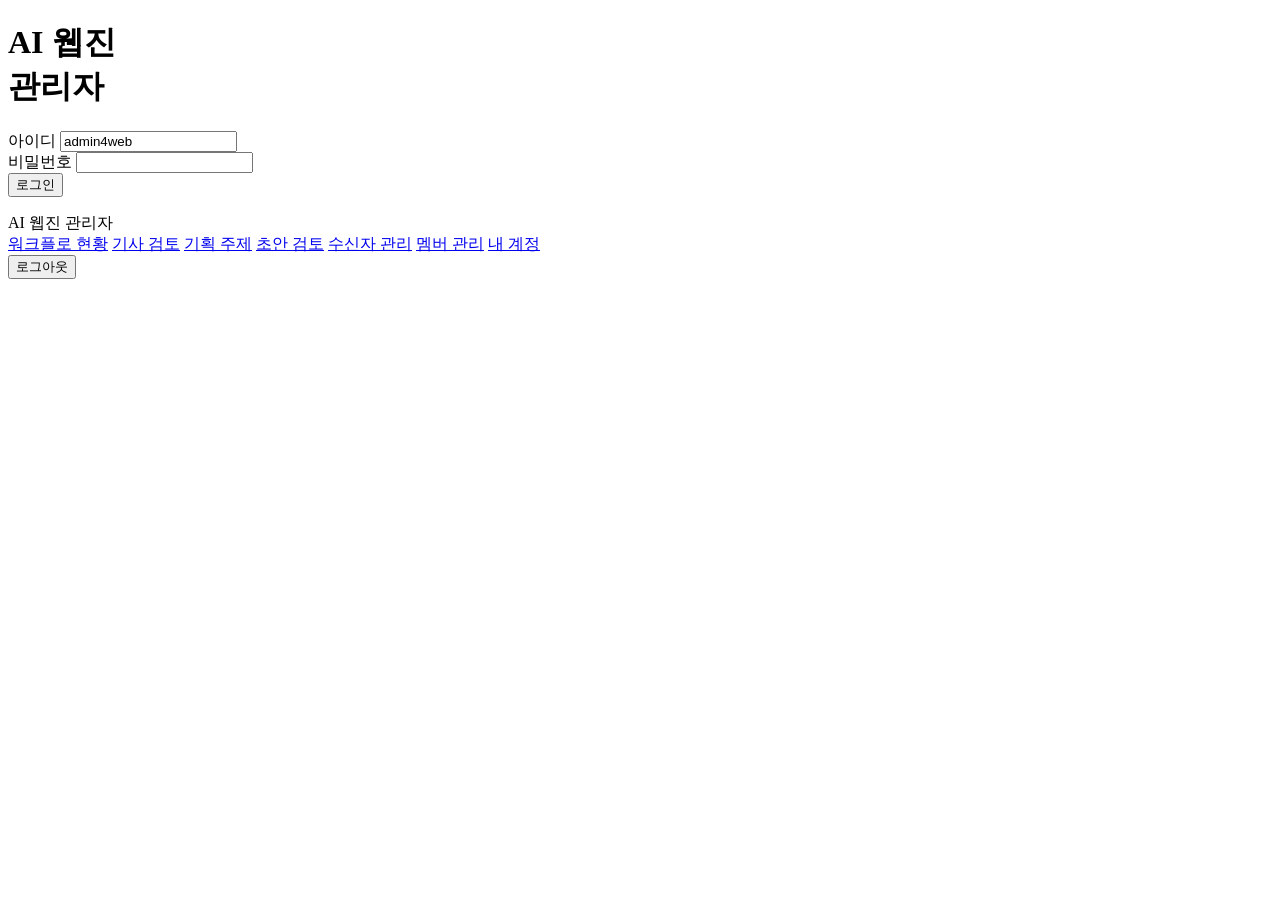
==== admin/static/index.html @ 7f323f0c "[DEC-005] Phase 5: 관리자 페이지 구현 (FastAPI + Vanilla JS SPA) - admin/server.py: FastAPI 서버, /api 라우팅, SP" ====
<!DOCTYPE html>
<html lang="ko">
<head>
  <meta charset="UTF-8">
  <meta name="viewport" content="width=device-width, initial-scale=1.0">
  <title>AI 웹진 관리자</title>
  <link rel="stylesheet" href="/static/css/admin.css">
</head>
<body>
  <div id="app">
    <!-- 로그인 화면 -->
    <div id="login-screen" class="login-screen">
      <div class="login-card">
        <h1 class="login-title">AI 웹진<br>관리자</h1>
        <form id="login-form">
          <div class="form-group">
            <label>아이디</label>
            <input type="text" id="username" value="admin4web" autocomplete="username">
          </div>
          <div class="form-group">
            <label>비밀번호</label>
            <input type="password" id="password" autocomplete="current-password">
          </div>
          <button type="submit" class="btn btn-primary btn-full">로그인</button>
          <p id="login-error" class="error-msg hidden"></p>
        </form>
      </div>
    </div>

    <!-- 메인 앱 (로그인 후) -->
    <div id="main-app" class="hidden">
      <aside class="sidebar">
        <div class="sidebar-header">
          <span class="sidebar-logo">AI 웹진</span>
          <span class="sidebar-sub">관리자</span>
        </div>
        <nav class="sidebar-nav">
          <a class="nav-item active" data-tab="workflow" href="#">워크플로 현황</a>
          <a class="nav-item" data-tab="articles" href="#">기사 검토</a>
          <a class="nav-item" data-tab="topics" href="#">기획 주제</a>
          <a class="nav-item" data-tab="draft" href="#">초안 검토</a>
          <a class="nav-item" data-tab="recipients" href="#">수신자 관리</a>
          <a class="nav-item" data-tab="members" href="#">멤버 관리</a>
          <a class="nav-item" data-tab="account" href="#">내 계정</a>
        </nav>
        <button id="logout-btn" class="btn btn-outline btn-sm sidebar-logout">로그아웃</button>
      </aside>

      <main class="main-content">
        <div id="tab-workflow"  class="tab-panel active"></div>
        <div id="tab-articles"  class="tab-panel hidden"></div>
        <div id="tab-topics"    class="tab-panel hidden"></div>
        <div id="tab-draft"     class="tab-panel hidden"></div>
        <div id="tab-recipients"class="tab-panel hidden"></div>
        <div id="tab-members"   class="tab-panel hidden"></div>
        <div id="tab-account"   class="tab-panel hidden"></div>
      </main>
    </div>
  </div>

  <div id="toast" class="toast hidden"></div>

  <script src="/static/js/api.js"></script>
  <script src="/static/js/workflow.js"></script>
  <script src="/static/js/articles.js"></script>
  <script src="/static/js/topics.js"></script>
  <script src="/static/js/draft.js"></script>
  <script src="/static/js/recipients.js"></script>
  <script src="/static/js/members.js"></script>
  <script src="/static/js/account.js"></script>
  <script src="/static/js/app.js"></script>
</body>
</html>
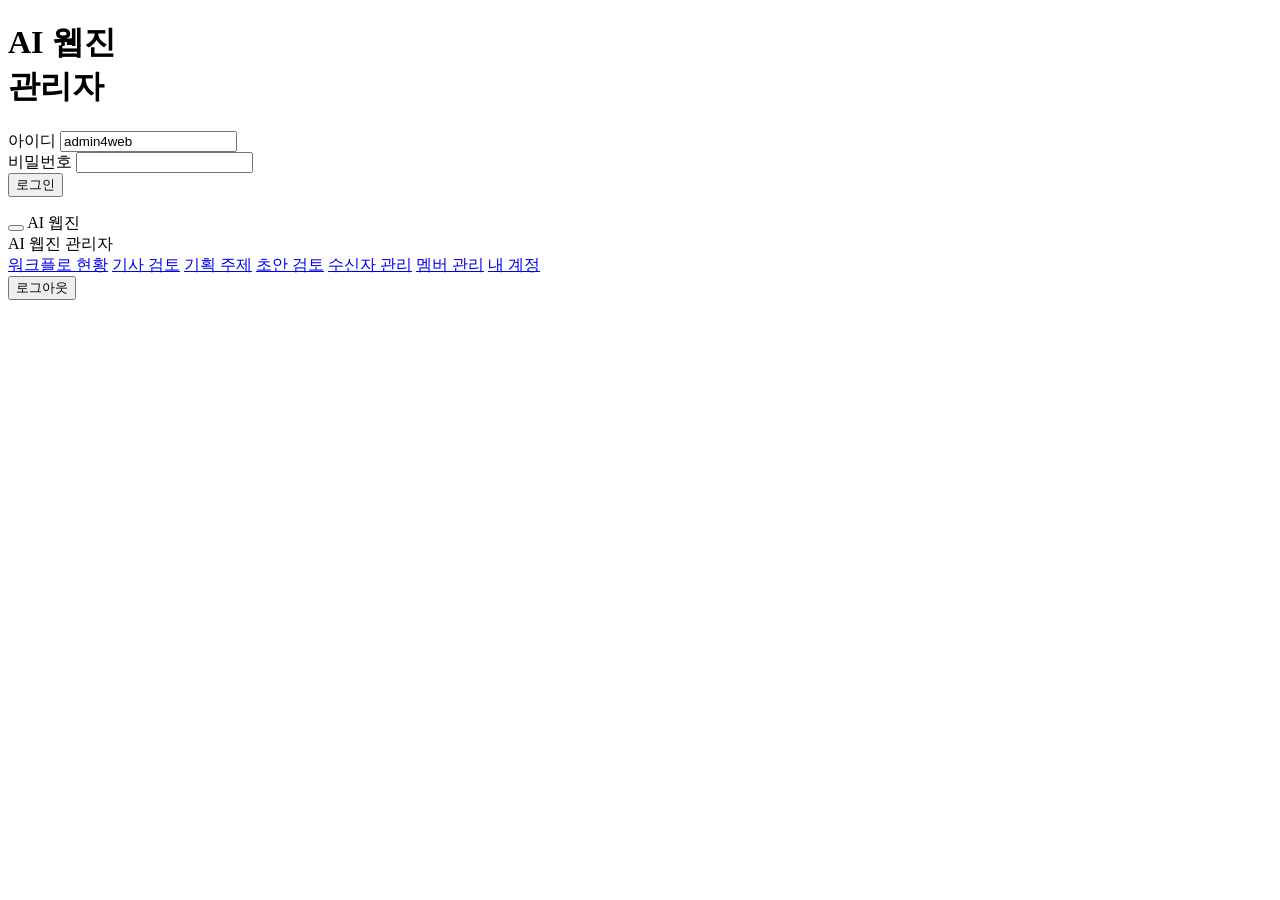
==== commit b7a25a6d: "관리자 페이지 반응형 변환 (모바일 햄버거 메뉴, 태블릿 대응)" ====
--- a/admin/static/index.html
+++ b/admin/static/index.html
@@ -29,6 +29,15 @@
 
     <!-- 메인 앱 (로그인 후) -->
     <div id="main-app" class="hidden">
+      <!-- 모바일 헤더 -->
+      <div id="mobile-header">
+        <button id="hamburger-btn" aria-label="메뉴">
+          <span></span><span></span><span></span>
+        </button>
+        <span id="mobile-logo">AI 웹진</span>
+      </div>
+      <div id="sidebar-overlay"></div>
+
       <aside class="sidebar">
         <div class="sidebar-header">
           <span class="sidebar-logo">AI 웹진</span>
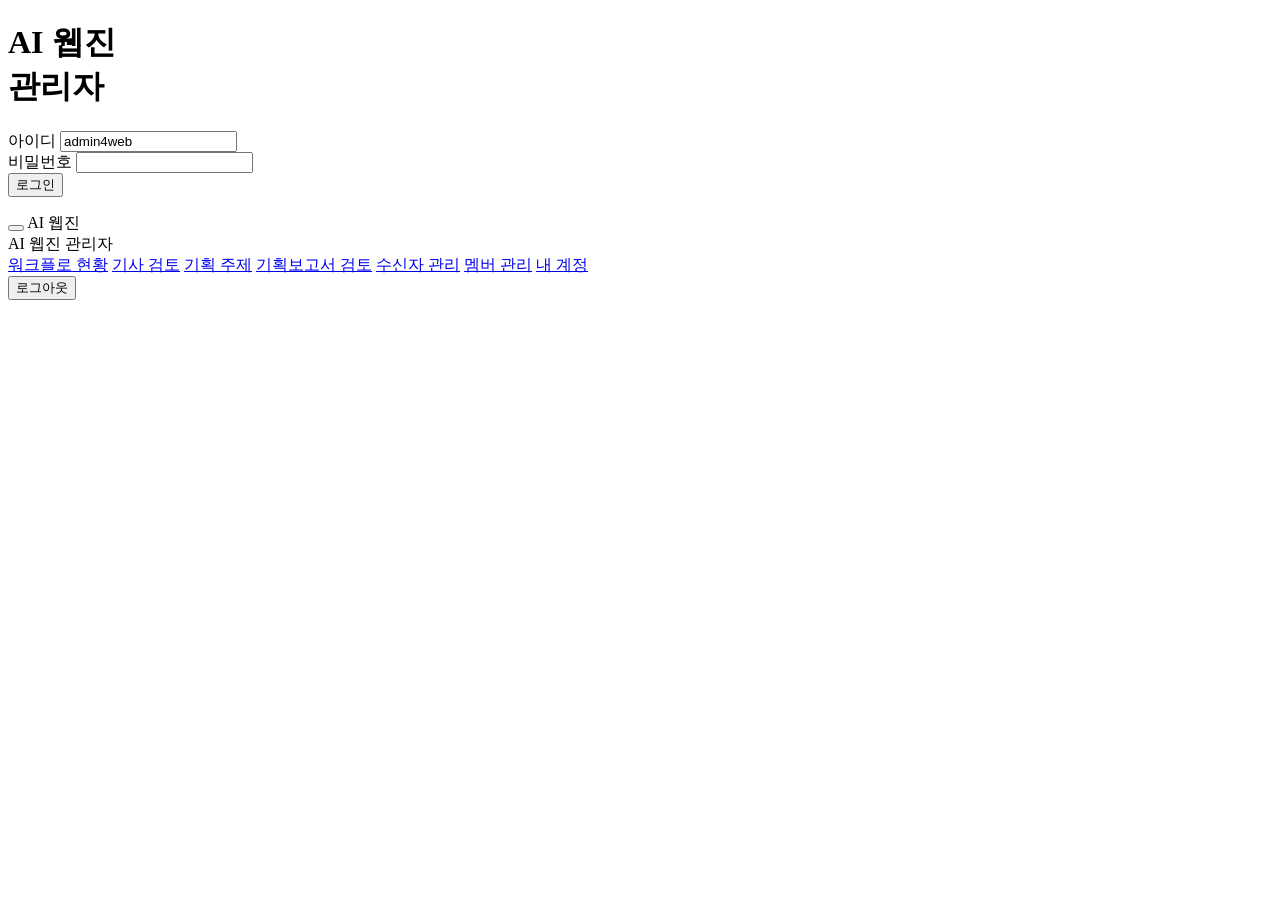
==== commit 5302459c: "feat: 관리자 페이지 기사검토·기획주제·보고서검토 UI 개선 - 기사검토: 요약 4문장 bullet 표시, 발행 완료 시 기사 숨김 - 기획주제: 주제 이력 테이블 추가, 최신" ====
--- a/admin/static/index.html
+++ b/admin/static/index.html
@@ -47,7 +47,7 @@
           <a class="nav-item active" data-tab="workflow" href="#">워크플로 현황</a>
           <a class="nav-item" data-tab="articles" href="#">기사 검토</a>
           <a class="nav-item" data-tab="topics" href="#">기획 주제</a>
-          <a class="nav-item" data-tab="draft" href="#">초안 검토</a>
+          <a class="nav-item" data-tab="draft" href="#">기획보고서 검토</a>
           <a class="nav-item" data-tab="recipients" href="#">수신자 관리</a>
           <a class="nav-item" data-tab="members" href="#">멤버 관리</a>
           <a class="nav-item" data-tab="account" href="#">내 계정</a>
